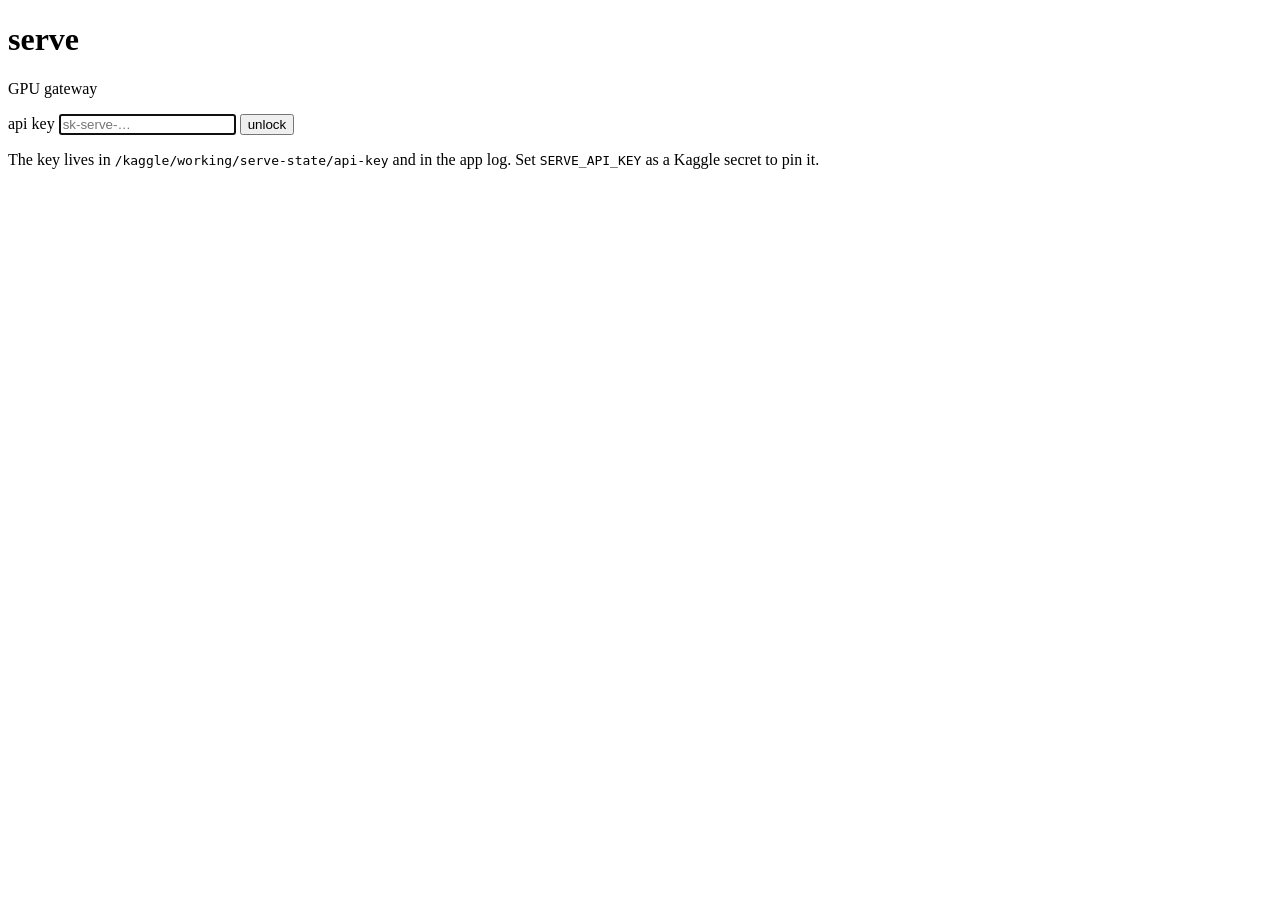
==== serve/static/login.html @ 342f5896 "feat: lock the dashboard and the API behind one key The gateway was open to anyone with the tunnel U" ====
<!doctype html>
<html lang="en">
  <head>
    <meta charset="utf-8" />
    <meta name="viewport" content="width=device-width, initial-scale=1" />
    <title>serve — sign in</title>
    <link rel="stylesheet" href="/static/style.css" />
  </head>
  <body class="login-page">
    <main class="login-card">
      <div class="brand">
        <span class="mark" aria-hidden="true"></span>
        <div>
          <h1>serve</h1>
          <p>GPU gateway</p>
        </div>
      </div>

      <form method="post" action="/login" autocomplete="off">
        <input type="hidden" name="next" id="next" value="/" />
        <label class="micro" for="key">api key</label>
        <input
          id="key"
          name="key"
          type="password"
          placeholder="sk-serve-…"
          spellcheck="false"
          autocapitalize="off"
          autofocus
          required
        />
        <button class="primary" type="submit">unlock</button>
      </form>

      <p id="error" class="login-error" hidden>That key does not match.</p>

      <p class="login-hint">
        The key lives in <code>/kaggle/working/serve-state/api-key</code> and in
        the app log. Set <code>SERVE_API_KEY</code> as a Kaggle secret to pin it.
      </p>
    </main>
    <script>
      const params = new URLSearchParams(location.search);
      if (params.get("error")) document.getElementById("error").hidden = false;
      document.getElementById("next").value = params.get("next") || "/";
    </script>
  </body>
</html>
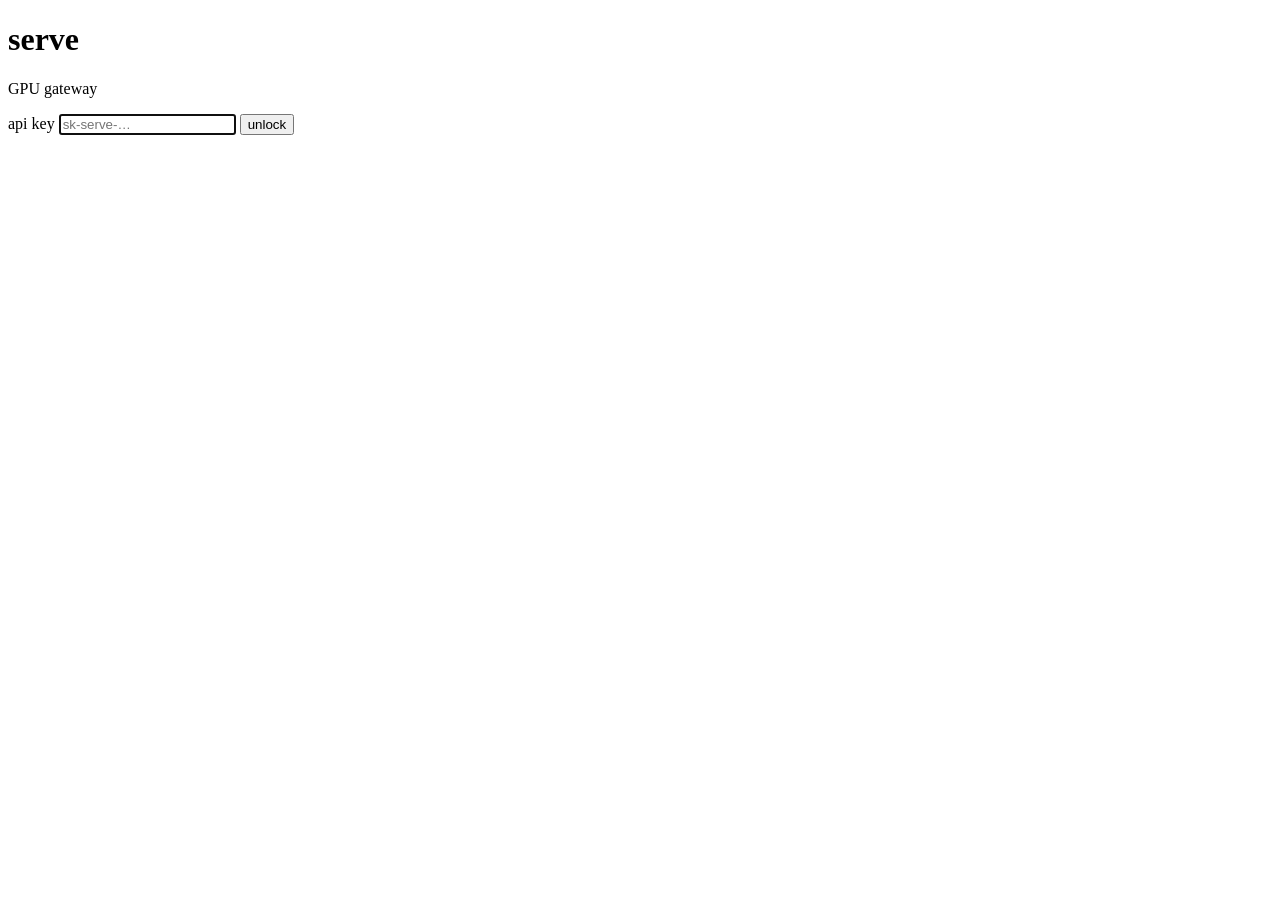
==== commit 55ef01e7: "a" ====
--- a/serve/static/login.html
+++ b/serve/static/login.html
@@ -34,10 +34,6 @@
 
       <p id="error" class="login-error" hidden>That key does not match.</p>
 
-      <p class="login-hint">
-        The key lives in <code>/kaggle/working/serve-state/api-key</code> and in
-        the app log. Set <code>SERVE_API_KEY</code> as a Kaggle secret to pin it.
-      </p>
     </main>
     <script>
       const params = new URLSearchParams(location.search);
